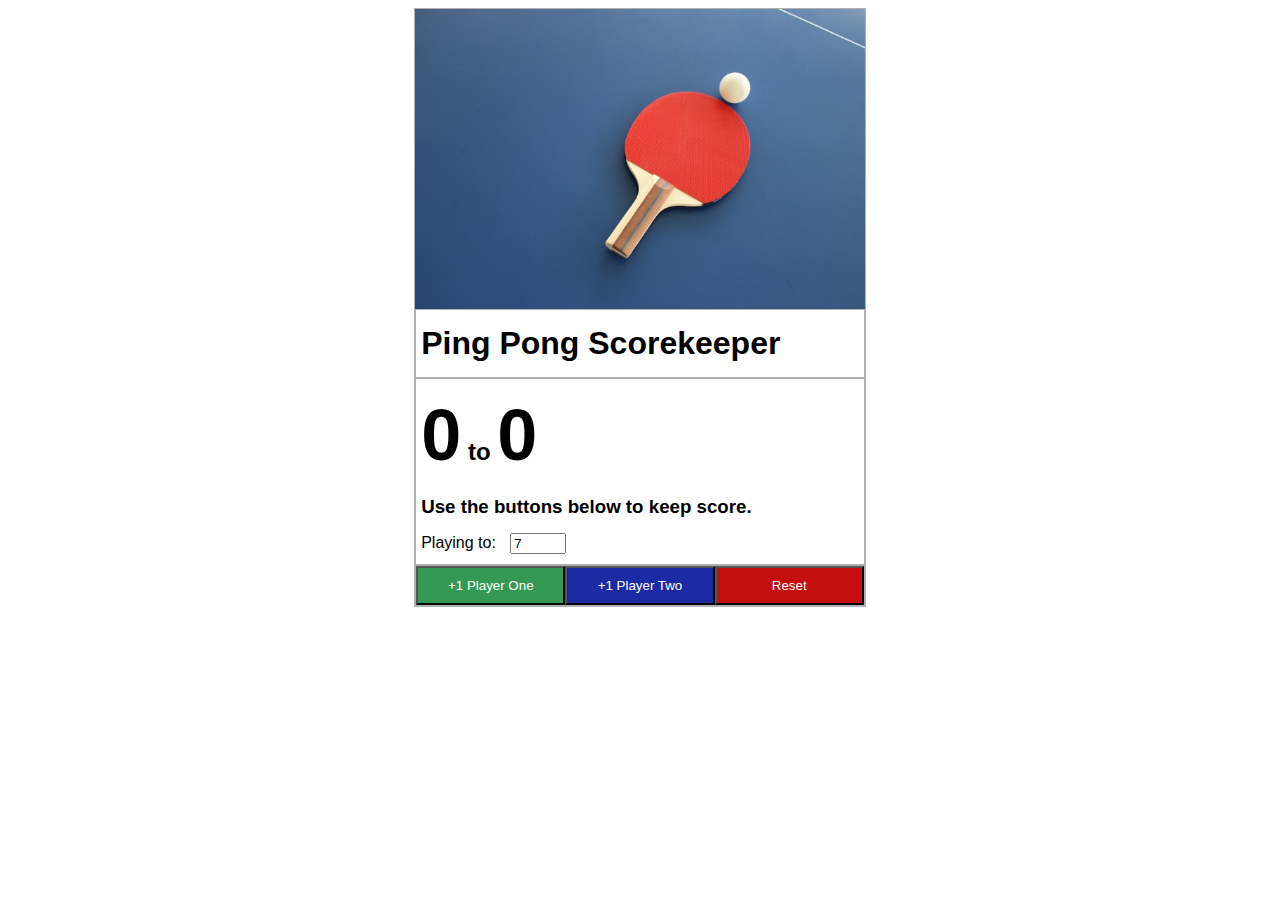
==== score_keeper/index.html @ f907cf95 "add score_keeper" ====
<!DOCTYPE html>
<html lang="en">
<head>
    <meta charset="UTF-8">
    <meta http-equiv="X-UA-Compatible" content="IE=edge">
    <meta name="viewport" content="width=device-width, initial-scale=1.0">
    <link rel="stylesheet" href="styles.css">
    <title>Ping Pong Scorekeeper</title>
</head>
<body>
    <div>
        <img src="pingpongpaddle.jpg" id="hero-img" alt="pingpong paddle">
        <div>
            <h1>Ping Pong Scorekeeper</h1>
        </div>
        <div>
            <h2><span id="p1score">0</span> to <span id="p2score">0</span></h2>
            <h3>Use the buttons below to keep score.</h3>
            <p>Playing to:</p>
            <form action="#">
                <input type="number" name="playingTo" value=7 min=3 max=11>
            </form>
        </div>
        <div class="buttons">
            <button id="p1add">+1 Player One</button>
            <button id="p2add">+1 Player Two</button>
            <button id="reset">Reset</button>
        </div>
    </div>


    <script src="app.js"></script>
</body>
</html>
---- score_keeper/styles.css ----
html {
  font-family: Arial;
}

body {
  display: -webkit-box;
  display: -ms-flexbox;
  display: flex;
  -webkit-box-orient: vertical;
  -webkit-box-direction: normal;
      -ms-flex-direction: column;
          flex-direction: column;
  -webkit-box-pack: center;
      -ms-flex-pack: center;
          justify-content: center;
  -webkit-box-align: center;
      -ms-flex-align: center;
          align-items: center;
}

div {
  border: 1px solid #b1b1b1;
}

#hero-img {
  max-width: 500px;
  max-height: 300px;
  display: block;
}

#p1score,
#p2score {
  font-size: 3em;
  font-weight: 700;
  color: black;
}

h1,
h2,
h3 {
  margin: 10px 0;
  padding: 5px;
}

p {
  display: inline;
  padding: 5px;
}

form {
  display: inline-block;
  padding: 0px 5px 10px;
}

.buttons {
  display: -webkit-box;
  display: -ms-flexbox;
  display: flex;
  padding: 0px;
}

#p1add {
  background-color: #339955;
  color: white;
  padding: 10px;
  width: 100%;
}

#p2add {
  background-color: #1c2aa3;
  color: white;
  padding: 10px;
  width: 100%;
}

#reset {
  background-color: #c50f0f;
  color: white;
  padding: 10px;
  width: 100%;
}

.win {
  color: #00ff00;
}
/*# sourceMappingURL=styles.css.map */
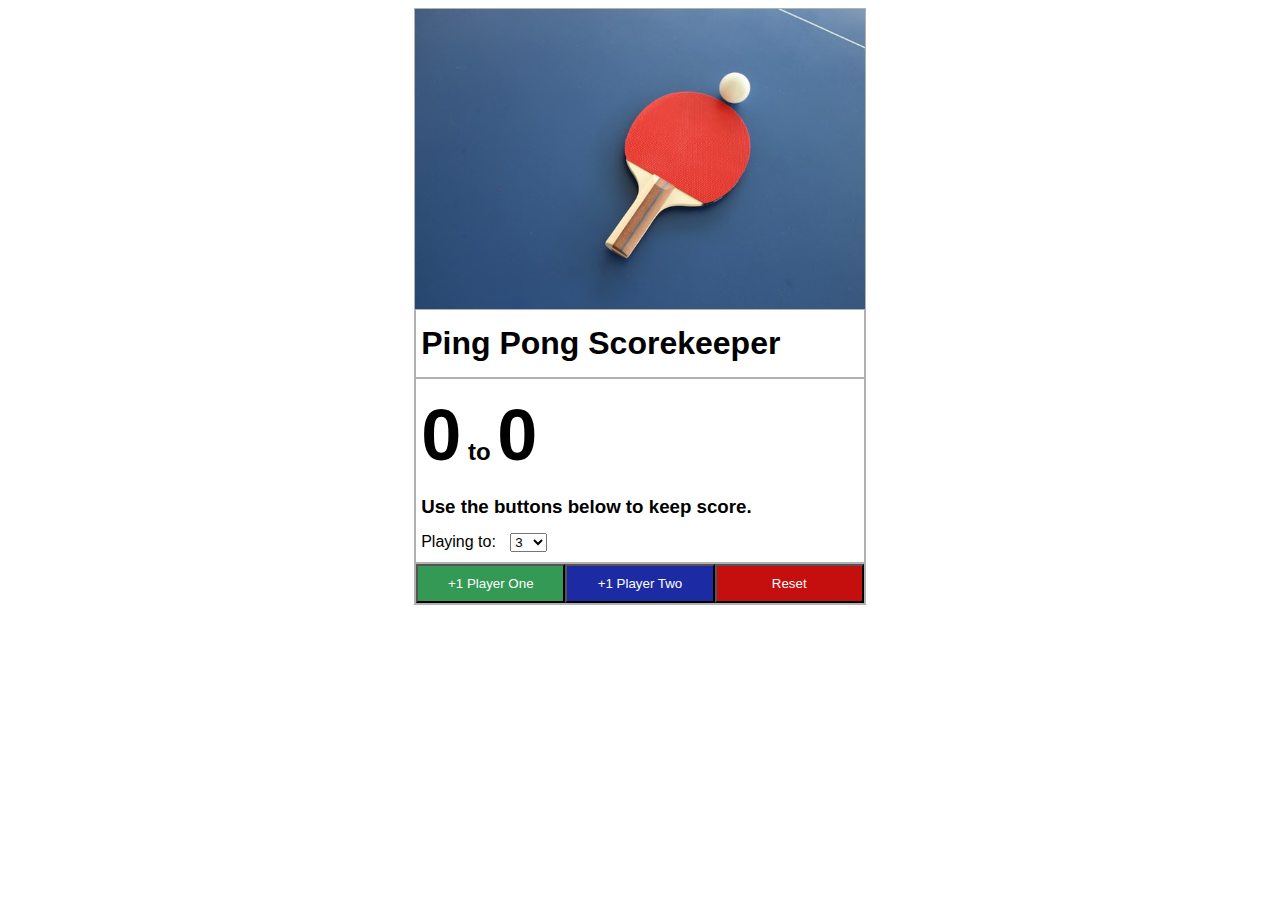
==== commit ff564c20: "3/22/2022 update" ====
--- a/score_keeper/index.html
+++ b/score_keeper/index.html
@@ -14,16 +14,26 @@
             <h1>Ping Pong Scorekeeper</h1>
         </div>
         <div>
-            <h2><span id="p1score">0</span> to <span id="p2score">0</span></h2>
+            <h2><span id="p1DisplayScore">0</span> to <span id="p2DisplayScore">0</span></h2>
             <h3>Use the buttons below to keep score.</h3>
             <p>Playing to:</p>
             <form action="#">
-                <input type="number" name="playingTo" value=7 min=3 max=11>
+                <select>
+                    <option value="3">3</option>
+                    <option value="4">4</option>
+                    <option value="5">5</option>
+                    <option value="6">6</option>
+                    <option value="7">7</option>
+                    <option value="8">8</option>
+                    <option value="9">9</option>
+                    <option value="10">10</option>
+                    <option value="11">11</option>
+                </select>
             </form>
         </div>
         <div class="buttons">
-            <button id="p1add">+1 Player One</button>
-            <button id="p2add">+1 Player Two</button>
+            <button id="p1button">+1 Player One</button>
+            <button id="p2button">+1 Player Two</button>
             <button id="reset">Reset</button>
         </div>
     </div>
--- a/score_keeper/styles.css
+++ b/score_keeper/styles.css
@@ -28,8 +28,8 @@
   display: block;
 }
 
-#p1score,
-#p2score {
+#p1DisplayScore,
+#p2DisplayScore {
   font-size: 3em;
   font-weight: 700;
   color: black;
@@ -59,14 +59,14 @@
   padding: 0px;
 }
 
-#p1add {
+#p1button {
   background-color: #339955;
   color: white;
   padding: 10px;
   width: 100%;
 }
 
-#p2add {
+#p2button {
   background-color: #1c2aa3;
   color: white;
   padding: 10px;
@@ -79,8 +79,4 @@
   padding: 10px;
   width: 100%;
 }
-
-.win {
-  color: #00ff00;
-}
 /*# sourceMappingURL=styles.css.map */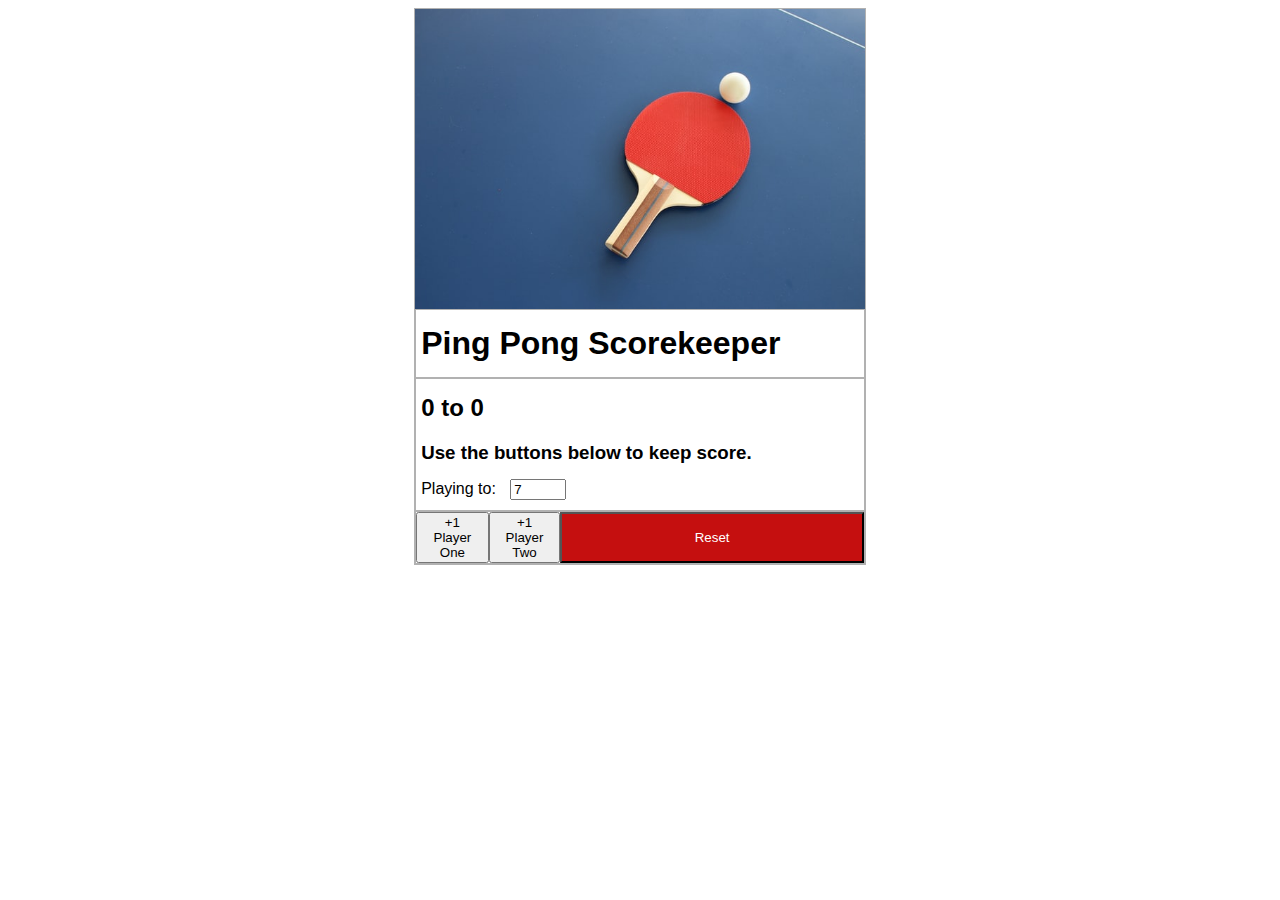
==== commit aa0a8110: "commit" ====
--- a/score_keeper/index.html
+++ b/score_keeper/index.html
@@ -14,26 +14,16 @@
             <h1>Ping Pong Scorekeeper</h1>
         </div>
         <div>
-            <h2><span id="p1DisplayScore">0</span> to <span id="p2DisplayScore">0</span></h2>
+            <h2><span id="p1score">0</span> to <span id="p2score">0</span></h2>
             <h3>Use the buttons below to keep score.</h3>
             <p>Playing to:</p>
             <form action="#">
-                <select>
-                    <option value="3">3</option>
-                    <option value="4">4</option>
-                    <option value="5">5</option>
-                    <option value="6">6</option>
-                    <option value="7">7</option>
-                    <option value="8">8</option>
-                    <option value="9">9</option>
-                    <option value="10">10</option>
-                    <option value="11">11</option>
-                </select>
+                <input type="number" name="playingTo" value=7 min=3 max=11>
             </form>
         </div>
         <div class="buttons">
-            <button id="p1button">+1 Player One</button>
-            <button id="p2button">+1 Player Two</button>
+            <button id="p1add">+1 Player One</button>
+            <button id="p2add">+1 Player Two</button>
             <button id="reset">Reset</button>
         </div>
     </div>
@@ -41,4 +31,5 @@
 
     <script src="app.js"></script>
 </body>
-</html>+</html>
+
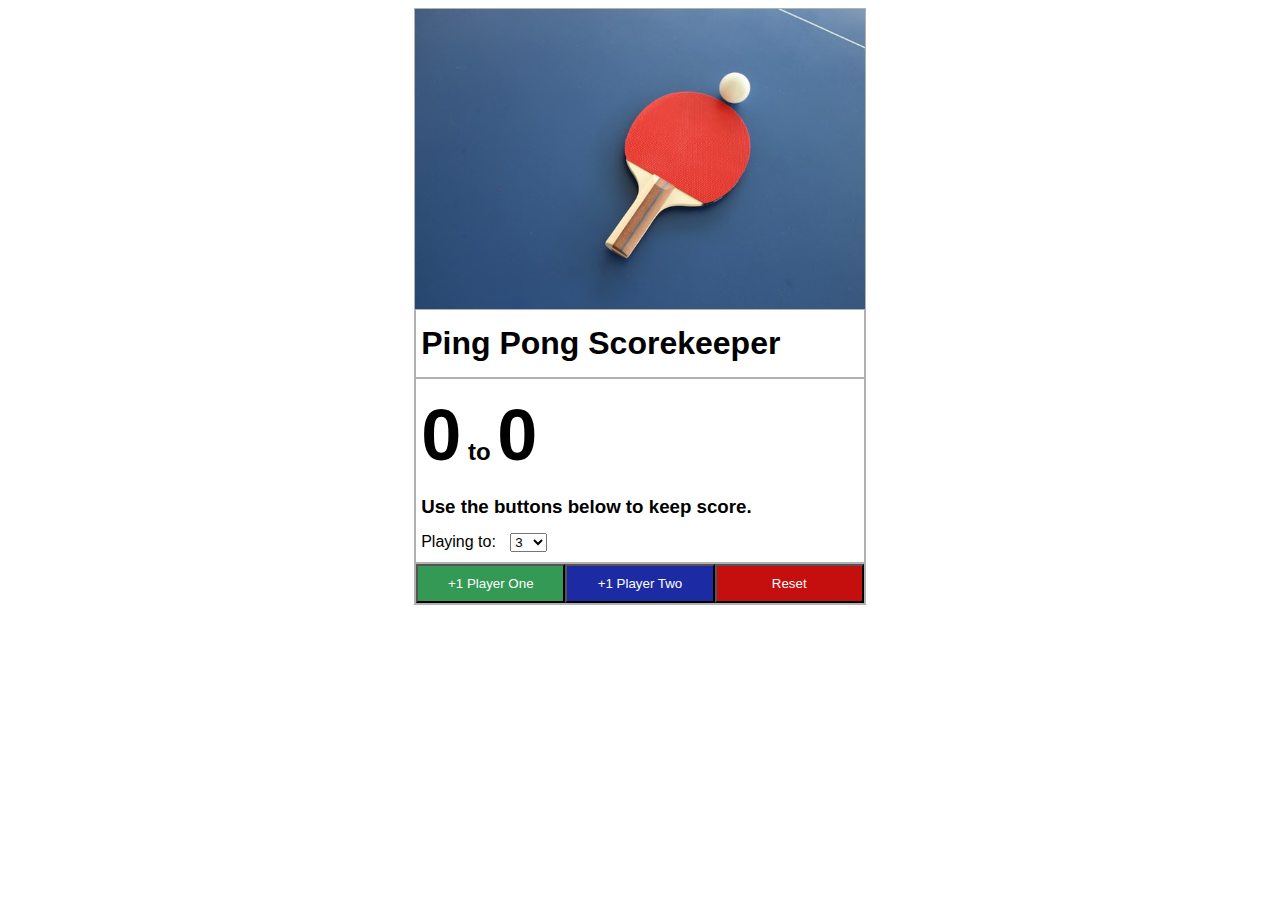
==== commit 979035ab: "remove app.js" ====
--- a/score_keeper/index.html
+++ b/score_keeper/index.html
@@ -14,16 +14,26 @@
             <h1>Ping Pong Scorekeeper</h1>
         </div>
         <div>
-            <h2><span id="p1score">0</span> to <span id="p2score">0</span></h2>
+            <h2><span id="p1DisplayScore">0</span> to <span id="p2DisplayScore">0</span></h2>
             <h3>Use the buttons below to keep score.</h3>
             <p>Playing to:</p>
             <form action="#">
-                <input type="number" name="playingTo" value=7 min=3 max=11>
+                <select>
+                    <option value="3">3</option>
+                    <option value="4">4</option>
+                    <option value="5">5</option>
+                    <option value="6">6</option>
+                    <option value="7">7</option>
+                    <option value="8">8</option>
+                    <option value="9">9</option>
+                    <option value="10">10</option>
+                    <option value="11">11</option>
+                </select>
             </form>
         </div>
         <div class="buttons">
-            <button id="p1add">+1 Player One</button>
-            <button id="p2add">+1 Player Two</button>
+            <button id="p1button">+1 Player One</button>
+            <button id="p2button">+1 Player Two</button>
             <button id="reset">Reset</button>
         </div>
     </div>
